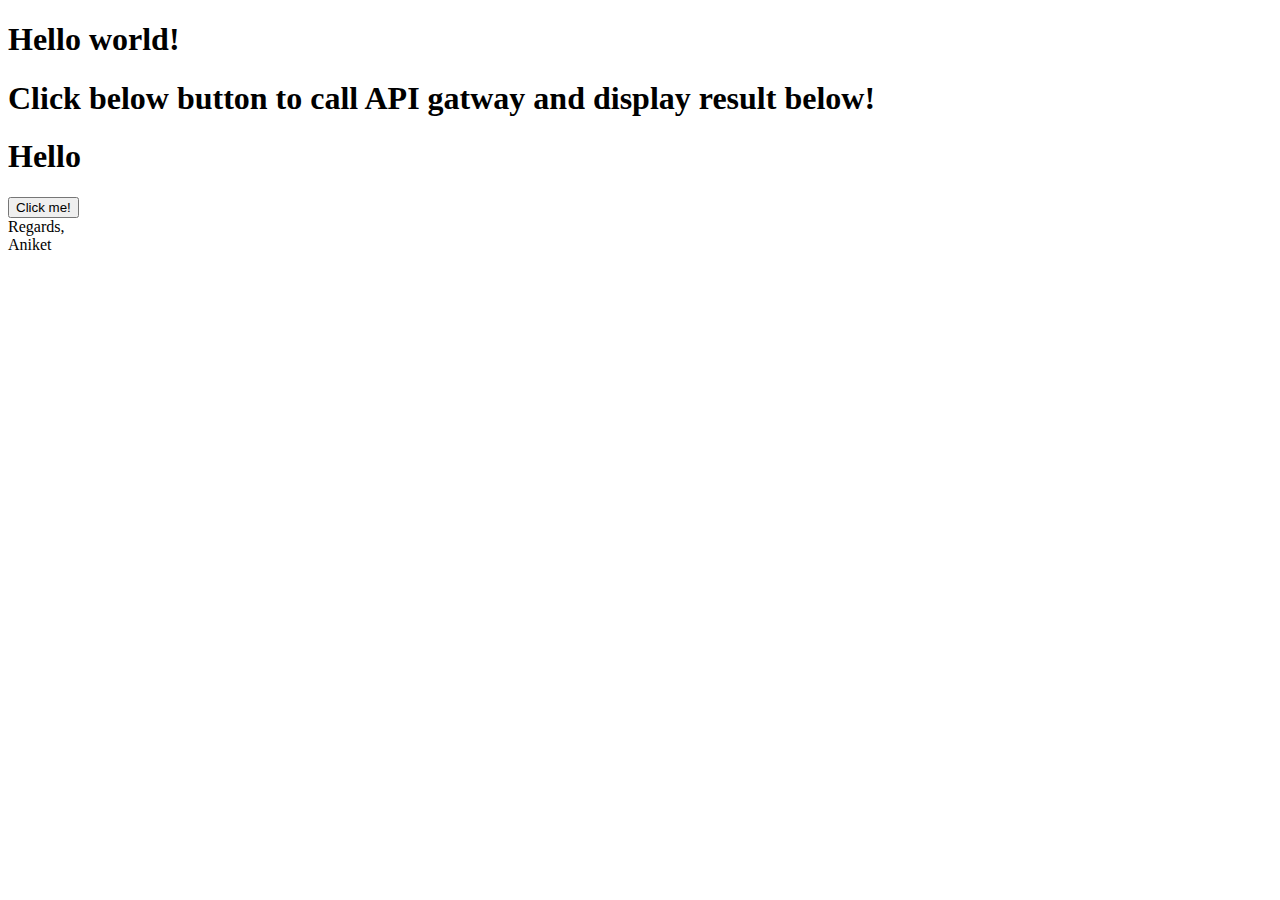
==== cal.html @ 2987fa1c "Update cal.html" ====
<!DOCTYPE html>
<html>
    <head>
<script>
    function callAwsLambdaFunction() {
        var xhr = new XMLHttpRequest();
        xhr.open("POST", 'https://l1qlcbpoq9.execute-api.us-west-1.amazonaws.com/default/trialCal', true);
        xhr.setRequestHeader('Content-Type', 'application/json');
        xhr.send(JSON.stringify({
            value: 'value'
        }));
        console.log(stringify(xhr.response));
    }
    </script>   
        <title>Hello World!</title>
    </head>
    <body>
        <h1>Hello world!</h1>
        <h1>Click below button to call API gatway and display result below!</h1>
        <h1><div id="myDiv">Hello</div></h1>
        <button onclick="callAwsLambdaFunction()">Click me!</button><br>
        Regards,<br/>
        Aniket
    </body>
</html>
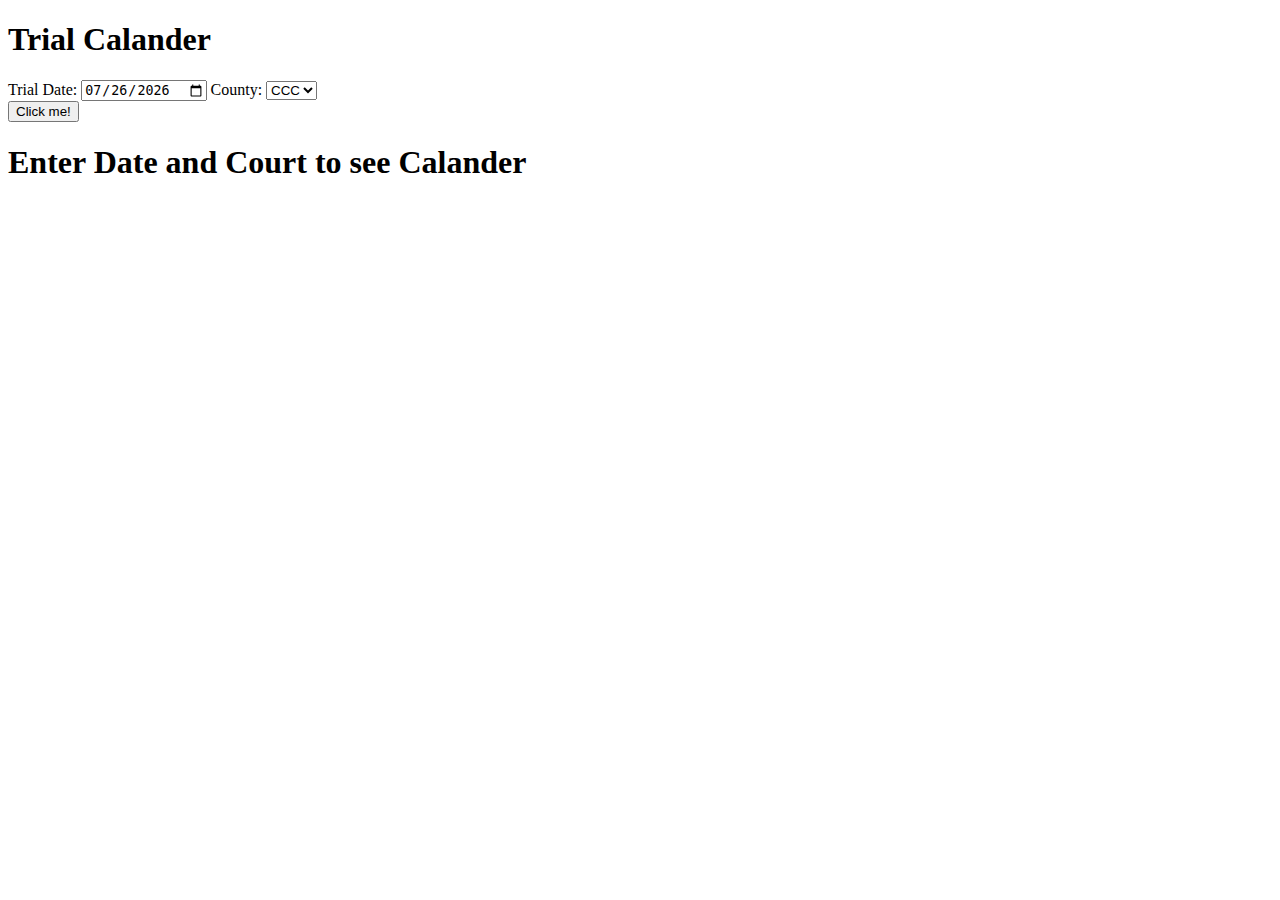
==== commit 6d904761: "Update cal.html" ====
--- a/cal.html
+++ b/cal.html
@@ -1,25 +1,41 @@
 <!DOCTYPE html>
 <html>
-    <head>
-<script>
-    function callAwsLambdaFunction() {
-        var xhr = new XMLHttpRequest();
-        xhr.open("POST", 'https://l1qlcbpoq9.execute-api.us-west-1.amazonaws.com/default/trialCal', true);
-        xhr.setRequestHeader('Content-Type', 'application/json');
-        xhr.send(JSON.stringify({
-            value: 'value'
-        }));
-        console.log(stringify(xhr.response));
-    }
+<head><meta http-equiv="Content-Type" content="text/html; charset=UTF-8">
+    <script>
+        function setDefaultDate(){
+            document.getElementById('cal').valueAsDate = new Date();
+        }
+        function onLoad() {
+            setDefaultDate();
+        }
+        function callAwsLambdaFunction() {
+            var xhr = new XMLHttpRequest();
+            xhr.onreadystatechange = function() {
+                if (xhr.readyState == XMLHttpRequest.DONE) {
+                    document.getElementById("myDiv").innerHTML=xhr.responseText;
+                }
+            }
+            xhr.open("POST", 'https://l1qlcbpoq9.execute-api.us-west-1.amazonaws.com/default/trialCal', true);
+            xhr.setRequestHeader('Content-Type', 'application/x-www-form-urlencoded');
+            var date = document.getElementById("cal").value + ' 00:00:00';
+            var loca = document.getElementById("loca").value;
+            xhr.send('date='+date+'&loca='+loca);
+            console.log(xhr);
+        }
     </script>   
-        <title>Hello World!</title>
-    </head>
-    <body>
-        <h1>Hello world!</h1>
-        <h1>Click below button to call API gatway and display result below!</h1>
-        <h1><div id="myDiv">Hello</div></h1>
+    <title>Trial Cal</title>
+</head>
+    <body onload="onLoad()">
+        <h1>Trial Calander</h1>
+        <label>Trial Date:</label>
+        <input type="date" id="cal"></input>
+        <forn>
+        <label>County:</label>
+        <select id="loca">
+            <option value="CCC">CCC</option>
+        </select>
+        <br>
         <button onclick="callAwsLambdaFunction()">Click me!</button><br>
-        Regards,<br/>
-        Aniket
+        <h1><div id="myDiv">Enter Date and Court to see Calander</div></h1>
     </body>
 </html>
